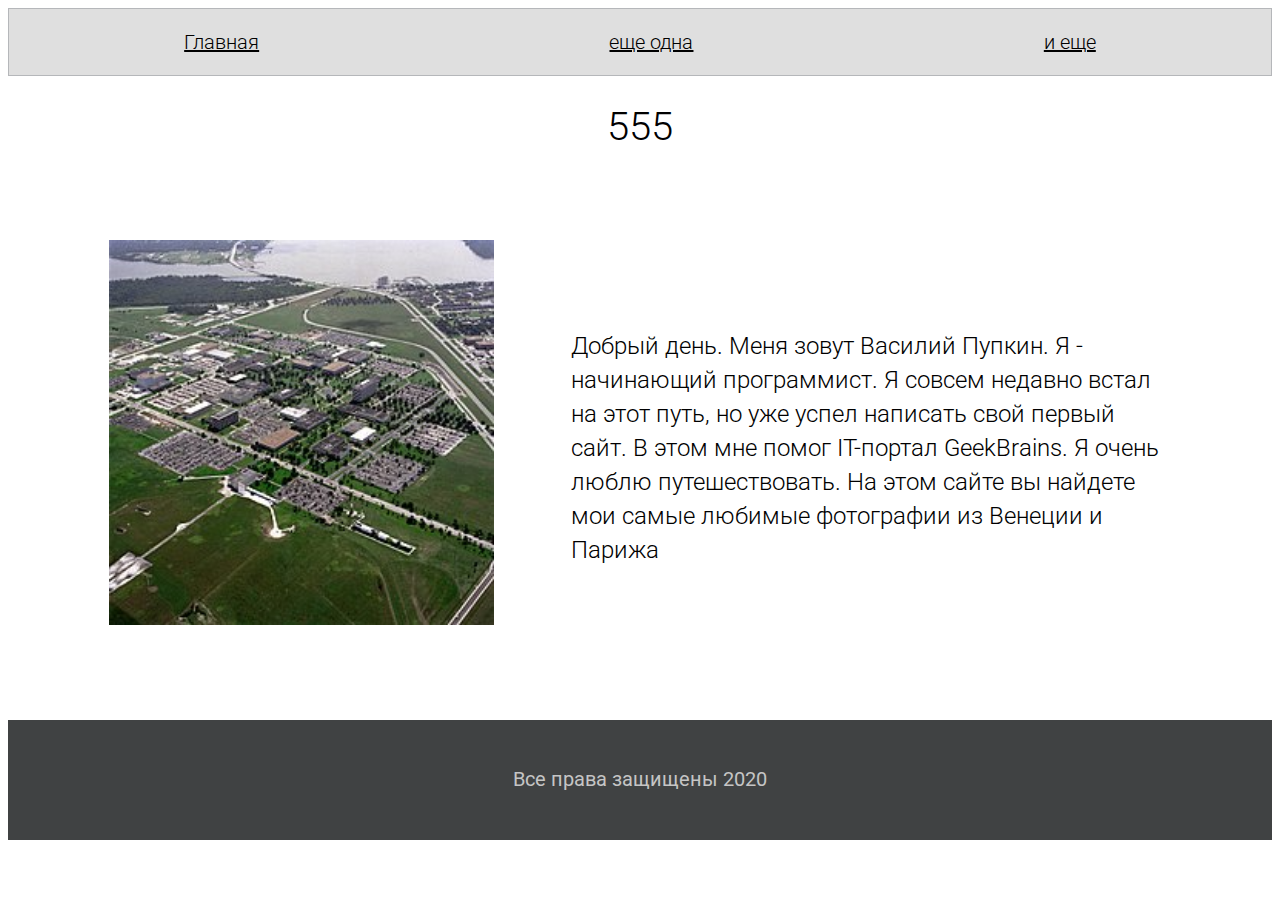
==== html_css_examples/face_page/index.html @ 105dfec7 "first cribs add" ====
<!DOCTYPE html>
<html lang="ru">

<head>
    <meta charset="UTF-8">
    <title>Document</title>
    <link rel="preconnect" href="https://fonts.gstatic.com">
    <link href="https://fonts.googleapis.com/css2?family=Roboto:wght@300;400&display=swap" rel="stylesheet">
    <link rel="stylesheet" href="style.css">
</head>

<body>
    <header>
        <a href="index.html">Главная</a>
        <a href="2.html">еще одна</a>
        <a href="3.html">и еще</a>
    </header>
    <h1>555</h1>
    <main>
        <img src="img/Aerial_View_of_the_Johnson_Space_Center.jpg" alt="фотка куда-то делась">
        <p>Добрый день. Меня зовут Василий Пупкин. Я - начинающий программист. Я совсем недавно встал на этот путь, но уже успел написать свой первый сайт.
            В этом мне помог IT-портал GeekBrains. Я очень люблю путешествовать. На этом сайте вы найдете мои самые любимые фотографии из Венеции и Парижа</p>
    </main>
    <footer>Все права защищены 2020</footer>
</body>

</html>
---- html_css_examples/face_page/style.css ----
h1 {
    font-family: Roboto;
    font-style: normal;
    font-weight: 300;
    font-size: 40px;
    line-height: 47px;
    color: #000000;
    text-align: center;
}

header {
    background: #DFDFDF;
    border: 1px solid #B5B7BA;
    box-sizing: border-box;
    height: 68px;
    display: flex;
    justify-content: space-around;
    align-items: center;
}

footer {
    height: 120px;
    background: #404243;

    font-family: Roboto;
    font-style: normal;
    font-weight: normal;
    font-size: 20px;
    line-height: 23px;
    text-align: center;

    color: #C5C5C5;

    display: flex;
    justify-content: center;
    align-items: center;
}

a {

    font-family: Roboto;
    font-style: normal;
    font-weight: 300;
    font-size: 20px;
    line-height: 23px;
    text-align: center;

    color: #000000;
}

p {
    font-family: Roboto;
    font-style: normal;
    font-weight: 300;
    font-size: 24px;
    line-height: 34px;
    /* or 142% */
    width: 600px;

    color: #000000;
}

main {
    display: flex;
    justify-content: space-around;
    align-items: center;
    padding: 5%;
    flex-wrap: wrap;
}

img {
    width: 385px;
    padding-bottom: 32px;
}
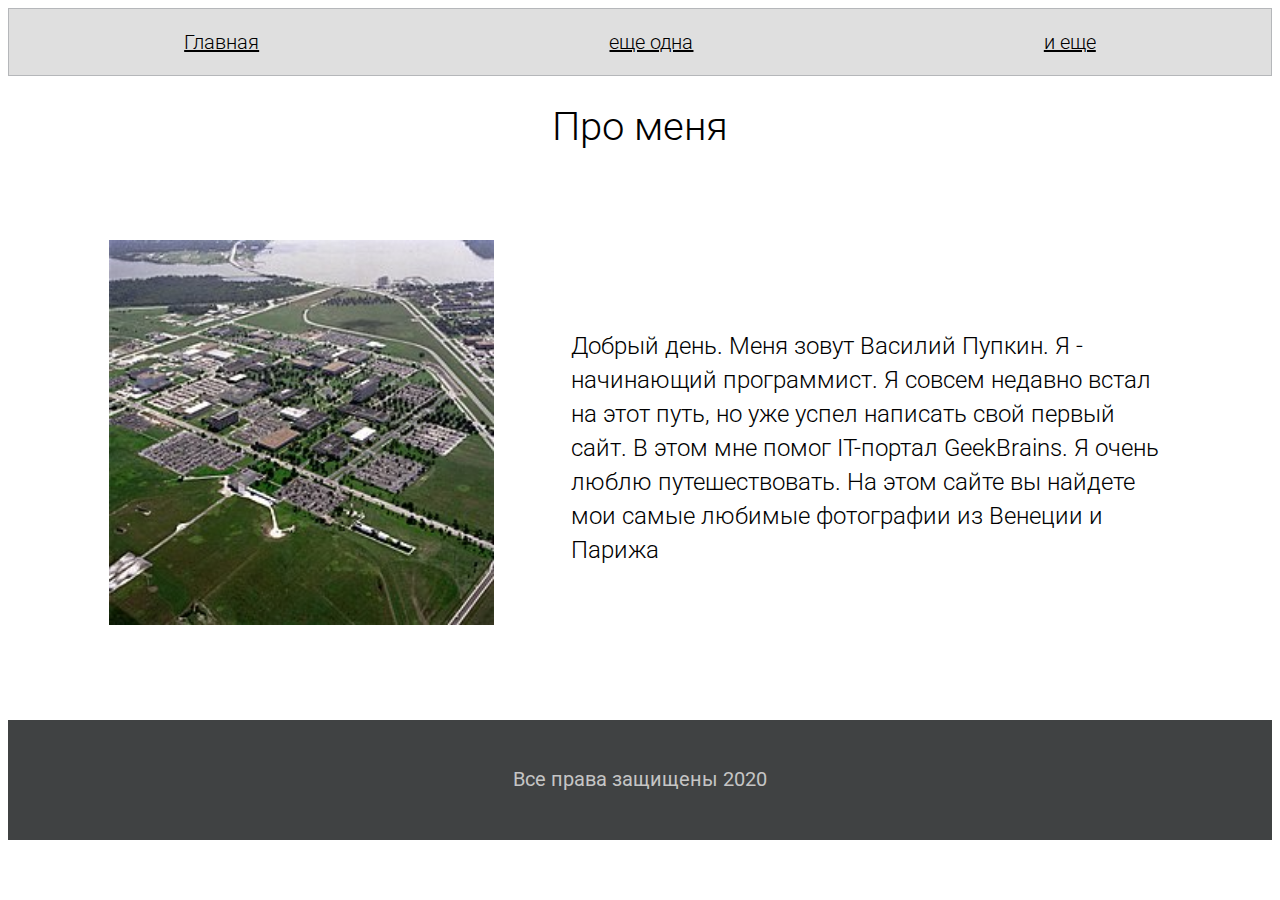
==== commit fd394814: "Update index.html" ====
--- a/html_css_examples/face_page/index.html
+++ b/html_css_examples/face_page/index.html
@@ -15,7 +15,7 @@
         <a href="2.html">еще одна</a>
         <a href="3.html">и еще</a>
     </header>
-    <h1>555</h1>
+    <h1>Про меня</h1>
     <main>
         <img src="img/Aerial_View_of_the_Johnson_Space_Center.jpg" alt="фотка куда-то делась">
         <p>Добрый день. Меня зовут Василий Пупкин. Я - начинающий программист. Я совсем недавно встал на этот путь, но уже успел написать свой первый сайт.
